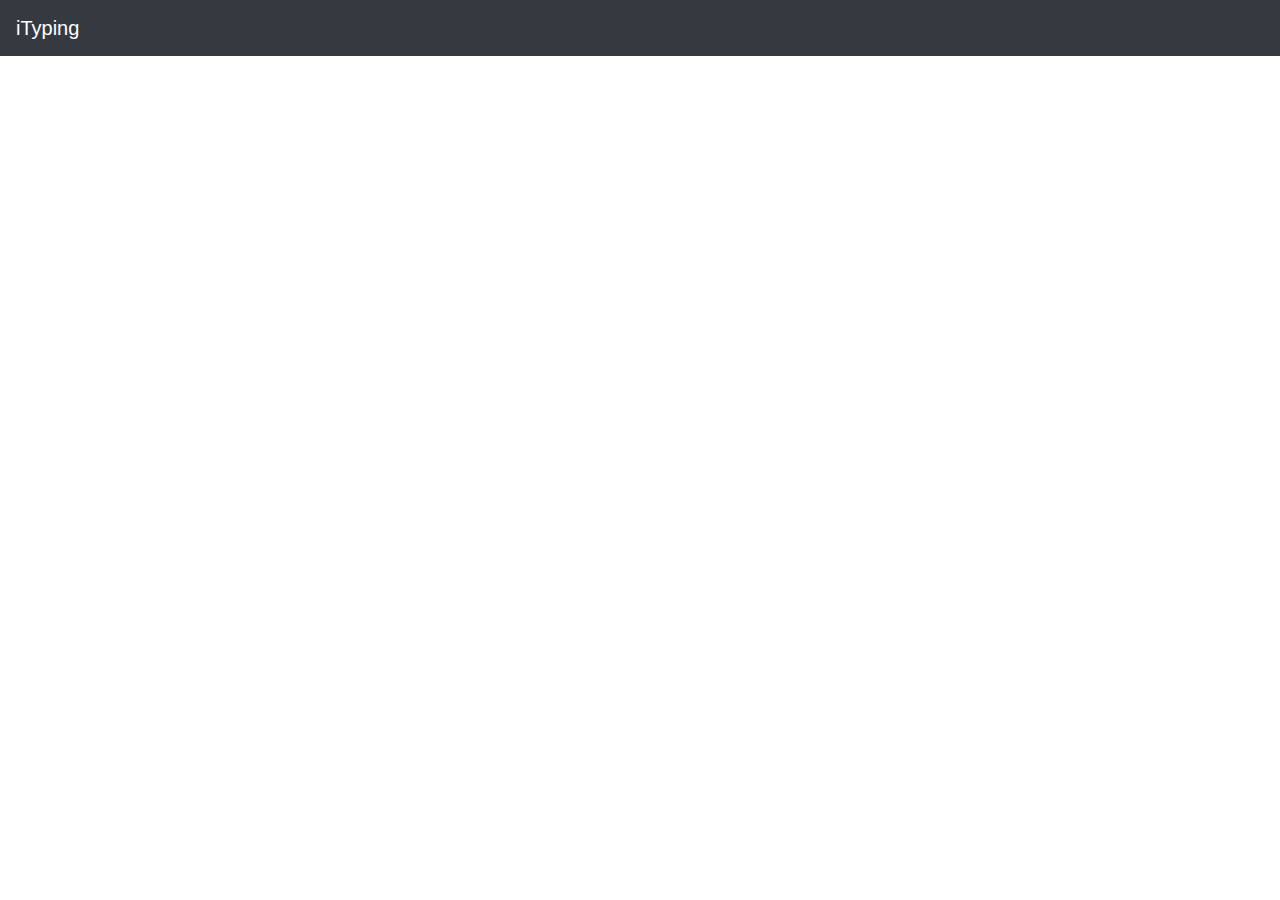
==== index.html @ abd2762d "the very first commit" ====
<!DOCTYPE html>
<html lang="en">
  <head>
    <meta charset="utf-8">
    <title>iTyping | Improve Your Typing Skills</title>
    <meta content="width=device-width, initial-scale=1.0" name="viewport">
    <meta name="description" content="Learn touch typing and improve your typing 
    skills with this free typing tool. Thanks to a large choice 
    of dynamic typing lessons practice typing is as easy as abc.">
    <meta http-equiv="X-UA-Compatible" content="IE=Edge">
    <meta name="author" content="Donny Mbaga">
    <meta name="copyright" content="Donny Mbaga">
    <meta name="robots" content="index, follow">
    <meta name="googlebot" content="notranslate">
    <meta name="google" content="nopagereadaloud">

    <!-- Bootstrap CSS File -->
    <link href="lib/bootstrap/css/bootstrap.min.css" rel="stylesheet">

     <!-- Libraries CSS Files -->
    <link href="lib/font-awesome/css/font-awesome.min.css" rel="stylesheet">
    <link href="lib/animate/animate.min.css" rel="stylesheet">
    <link href="lib/ionicons/css/ionicons.min.css" rel="stylesheet">
    <link href="lib/owlcarousel/assets/owl.carousel.min.css" rel="stylesheet">
    <link href="lib/lightbox/css/lightbox.min.css" rel="stylesheet">

    <!-- Main Stylesheet File -->
    <link href="css/style.css" rel="stylesheet">
  </head>
  <body>
    <nav class="navbar navbar-expand-lg fixed-top navbar-light bg-dark">
      <a class="navbar-brand text-white" href="#">iTyping</a> 
    </nav>
 
  </body>
</html>
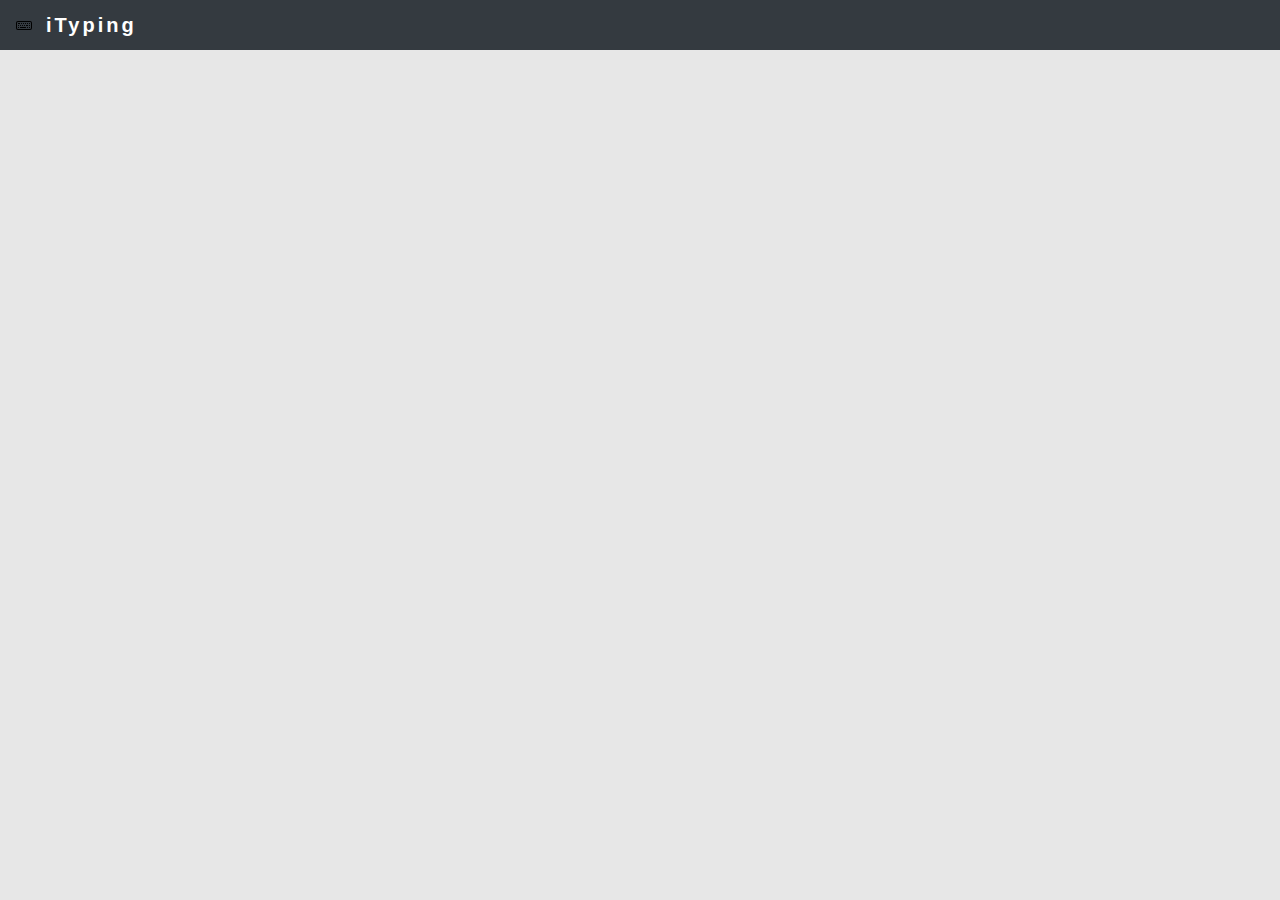
==== commit b7aee125: "Updating README" ====
--- a/index.html
+++ b/index.html
@@ -29,7 +29,9 @@
   </head>
   <body>
     <nav class="navbar navbar-expand-lg fixed-top navbar-light bg-dark">
-      <a class="navbar-brand text-white" href="#">iTyping</a> 
+      <div id="logo">
+        <a class="navbar-brand text-white" title="Go To Homepage" href="#">iTyping</a> 
+      </div>
     </nav>
  
   </body>
--- a/css/style.css
+++ b/css/style.css
@@ -0,0 +1,139 @@
+
+/* keyboard */
+
+html, body {
+  height: 100%;
+  margin: 0;
+}
+
+body {
+  font-family: Arial, sans-serif;
+  margin: 0;
+  background-color: #e7e7e7;
+}
+
+/** Navigation **/
+.navbar-brand {
+  font-weight: bold;
+  letter-spacing: 3px;
+  text-indent: 10px;
+}
+
+#logo a {
+  background: url(../lib/icons/keyboard.svg), 
+  linear-gradient(transparent, transparent);
+  background-repeat: no-repeat;
+  background-position: left center;
+  padding: 2px;
+  padding-left: 20px;
+}
+
+
+
+/** Virtual Keyboard **/
+
+.container {
+  display: flex;
+  flex-direction: column;
+  align-items: center;
+  justify-content: flex-end;
+  height: 80vh;
+}
+
+.keyboard {
+  width: 700px;
+  height: 300px;
+  display: flex;
+  flex-direction: column;
+  flex-wrap: nowrap;
+  align-content: center;
+  justify-content: space-between;
+  align-items: stretch;
+  background-color: #898989;
+  border: 2px solid #6f6f6f;
+  border-radius: 1.0em;
+  padding: 20px 25px;
+  margin-bottom: 10px;
+  box-shadow: 7px 6px 8px 8px #545b62;
+}
+
+#tab_key {
+  width: 70px;
+}
+
+#space_key {
+  display: flex;
+  flex-direction: row;
+  justify-content: space-around;
+  flex-wrap: nowrap;
+  align-items: center;
+  width: 450px; 
+}
+
+#caps_lock {
+  width: 90px;
+}
+
+#enter_key {
+  width: 85px;
+}
+
+#left_shift {
+  width: 100px;
+}
+
+#right_shift {
+  width: 100px;
+}
+
+#backspace {
+  width: 90px;
+}
+
+.row {
+  display: flex;
+  justify-content: space-between;
+  flex-direction: row;
+  flex-wrap: wrap;
+  align-content: center;
+}
+
+/* multi-symbol-keys */
+.first_row {
+  display: flex;
+  flex-direction: column;
+  flex-wrap: nowrap;
+  align-content: space-around;
+  justify-content: space-around;
+  align-content: stretch;
+}
+
+.key {
+  border: 1px solid #ccc;
+  border-radius: 5px;
+  cursor: pointer;
+  background-color: #f5f5f5;
+}
+
+button {
+  width: 40px;
+  height: 40px;
+  font-size: 1em;
+  font-weight: bold;
+  color: #000;
+  display: flex;
+  flex-direction: row;
+  justify-content: flex-start;
+  align-content: flex-end;
+  align-items: center;
+  box-shadow: -3px 5px 4px 1px #393939;
+}
+
+.pun_keys {
+  display: flex;
+  flex-direction: column;
+  flex-wrap: nowrap;
+  align-content: center;
+  justify-content: space-around;
+  align-items: stretch;
+}
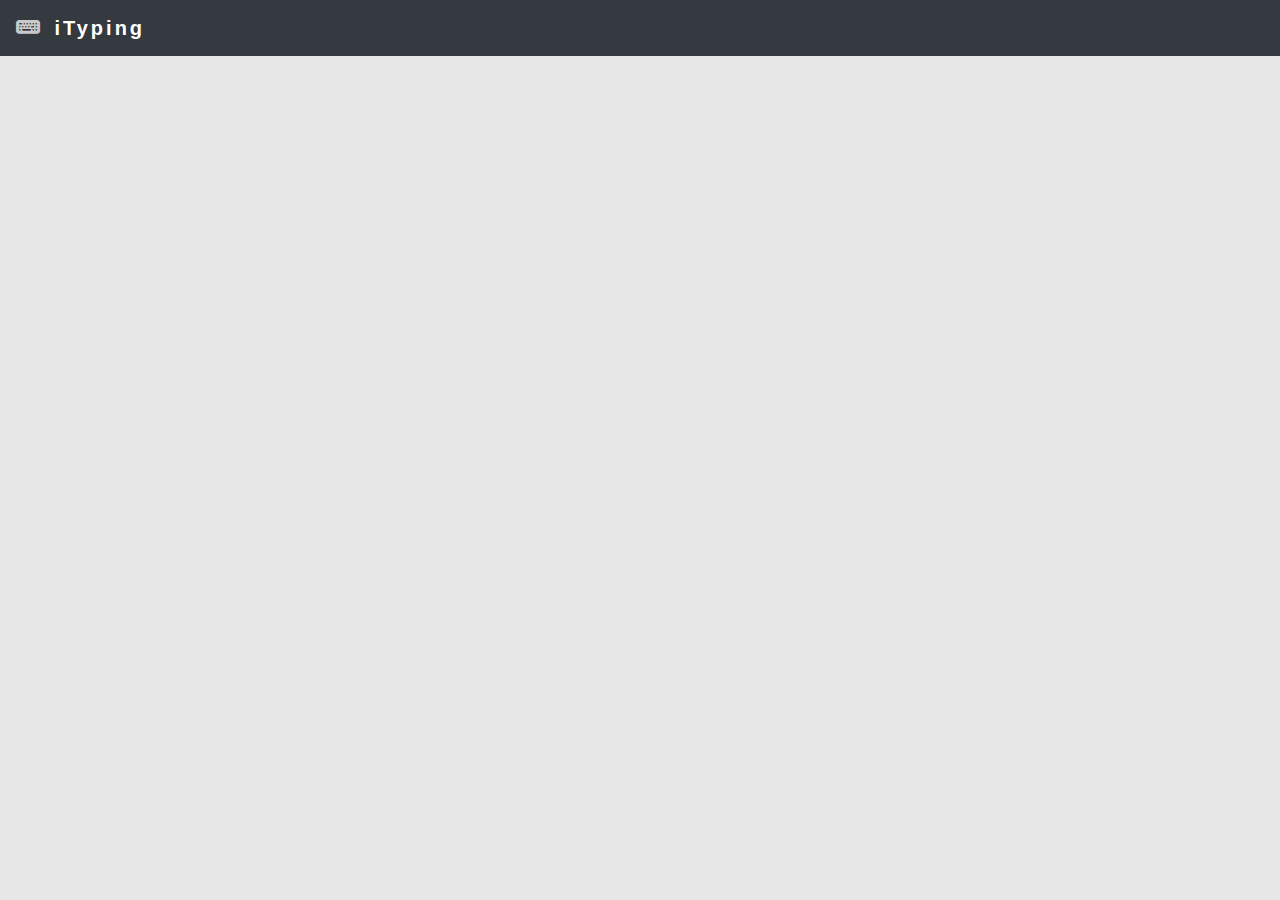
==== commit 2be19e76: "added a small logo" ====
--- a/index.html
+++ b/index.html
@@ -17,10 +17,9 @@
     <!-- Bootstrap CSS File -->
     <link href="lib/bootstrap/css/bootstrap.min.css" rel="stylesheet">
 
-     <!-- Libraries CSS Files -->
-    <link href="lib/font-awesome/css/font-awesome.min.css" rel="stylesheet">
+    <!-- Libraries CSS Files -->
+    <link rel="stylesheet" href="lib/bootstrap-icons/font/bootstrap-icons.min.css">
     <link href="lib/animate/animate.min.css" rel="stylesheet">
-    <link href="lib/ionicons/css/ionicons.min.css" rel="stylesheet">
     <link href="lib/owlcarousel/assets/owl.carousel.min.css" rel="stylesheet">
     <link href="lib/lightbox/css/lightbox.min.css" rel="stylesheet">
 
@@ -30,6 +29,9 @@
   <body>
     <nav class="navbar navbar-expand-lg fixed-top navbar-light bg-dark">
       <div id="logo">
+	<span>
+          <i class="bi bi-keyboard-fill"></i>
+        </span>
         <a class="navbar-brand text-white" title="Go To Homepage" href="#">iTyping</a> 
       </div>
     </nav>
--- a/css/style.css
+++ b/css/style.css
@@ -13,22 +13,17 @@
 }
 
 /** Navigation **/
+
 .navbar-brand {
   font-weight: bold;
   letter-spacing: 3px;
   text-indent: 10px;
 }
 
-#logo a {
-  background: url(../lib/icons/keyboard.svg), 
-  linear-gradient(transparent, transparent);
-  background-repeat: no-repeat;
-  background-position: left center;
-  padding: 2px;
-  padding-left: 20px;
+.bi-keyboard-fill {
+  font-size: 1.5rem;
+  color: #c9c9c9;		
 }
-
-
 
 /** Virtual Keyboard **/
 
